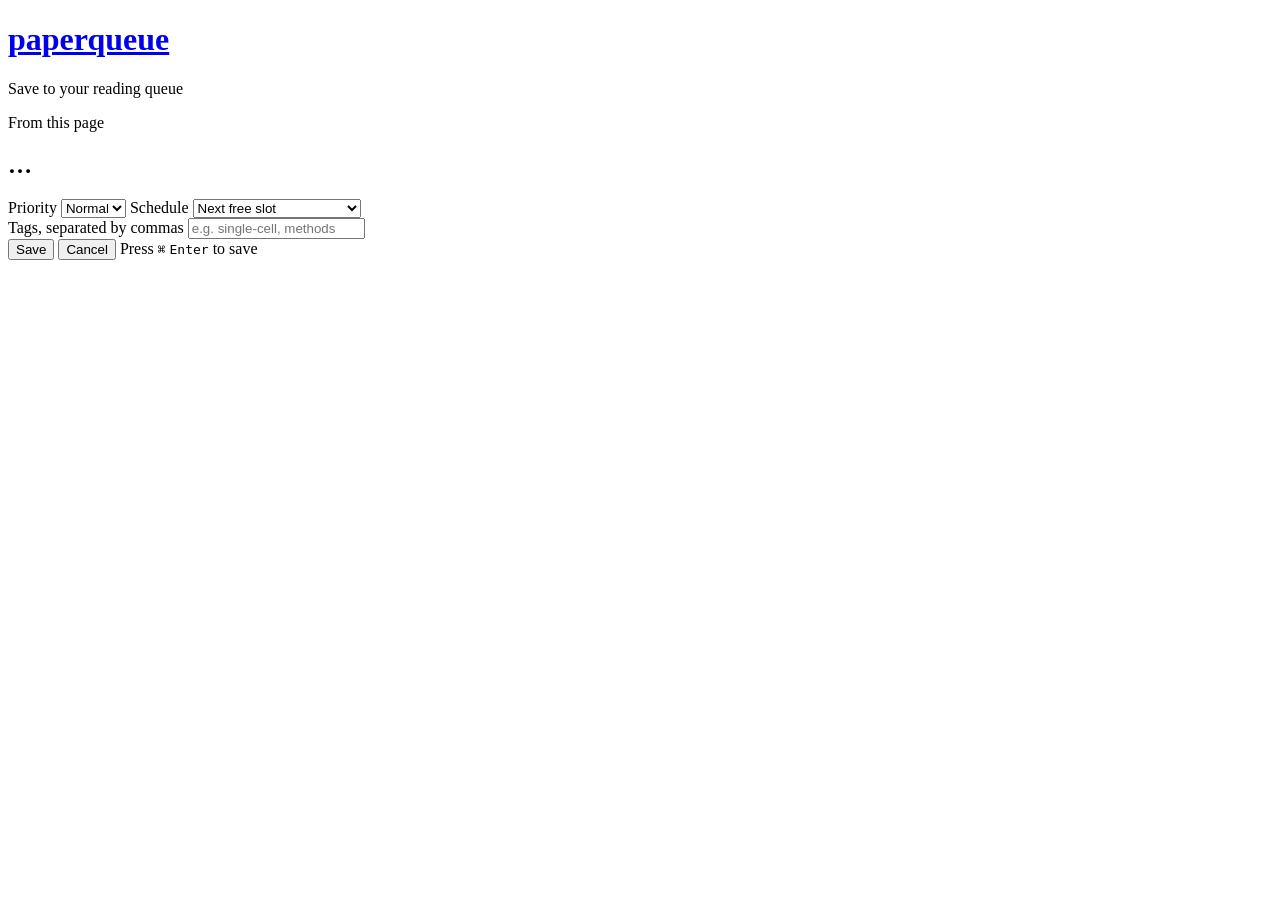
==== src/paperqueue/static/add.html @ b10da9bb "paperqueue 0.1: local reading queue for research papers - Resolve arXiv IDs, DOIs, bioRxiv/medRxiv, " ====
<!doctype html>
<html lang="en">
<head>
  <meta charset="utf-8">
  <meta name="viewport" content="width=device-width, initial-scale=1, viewport-fit=cover">
  <meta name="color-scheme" content="light dark">
  <title>Save to paperqueue</title>
  <link rel="icon" href="/static/icon.svg" type="image/svg+xml">
  <link rel="stylesheet" href="/static/style.css">
  <script src="/static/add.js" defer></script>
</head>
<body>
  <div class="page confirm">
    <header class="masthead">
      <h1 class="wordmark"><a href="/">paperqueue</a></h1>
      <p class="summary">Save to your reading queue</p>
    </header>

    <section class="confirm-card" aria-labelledby="hint-title">
      <p class="confirm-kicker" id="hint-kicker">From this page</p>
      <h2 class="confirm-title" id="hint-title">…</h2>
      <dl class="confirm-meta" id="hint-meta"></dl>
      <p class="confirm-abstract" id="hint-abstract" hidden></p>
    </section>

    <form class="confirm-form" id="save-form" autocomplete="off">
      <div class="field-row">
        <label class="field">
          <span class="field-label">Priority</span>
          <select id="save-priority">
            <option value="1">High</option>
            <option value="2" selected>Normal</option>
            <option value="3">Low</option>
          </select>
        </label>
        <label class="field">
          <span class="field-label">Schedule</span>
          <select id="save-when">
            <option value="next" selected>Next free slot</option>
            <option value="none">None, keep in the queue</option>
            <option value="pick">Pick a time…</option>
          </select>
        </label>
      </div>
      <label class="field" id="save-at-field" hidden>
        <span class="field-label">Date and time</span>
        <input type="datetime-local" id="save-at" step="300">
      </label>
      <label class="field">
        <span class="field-label">Tags, separated by commas</span>
        <input type="text" id="save-tags" placeholder="e.g. single-cell, methods" spellcheck="false">
      </label>
      <div class="confirm-actions">
        <button class="button button-primary" id="save-button" type="submit">Save</button>
        <button class="button button-quiet" id="cancel-button" type="button">Cancel</button>
        <span class="hint">Press <kbd>⌘</kbd> <kbd>Enter</kbd> to save</span>
      </div>
    </form>

    <section class="confirm-result" id="result" hidden aria-live="polite">
      <h2 class="confirm-result-title" id="result-title" tabindex="-1"></h2>
      <p id="result-when"></p>
      <p class="hint" id="result-warnings"></p>
      <div class="confirm-actions">
        <button class="button button-primary" id="close-button" type="button">Close tab</button>
        <a class="button button-quiet" href="/">Open the queue</a>
      </div>
    </section>
  </div>
  <div class="toasts" id="toasts" role="status" aria-live="polite"></div>
</body>
</html>
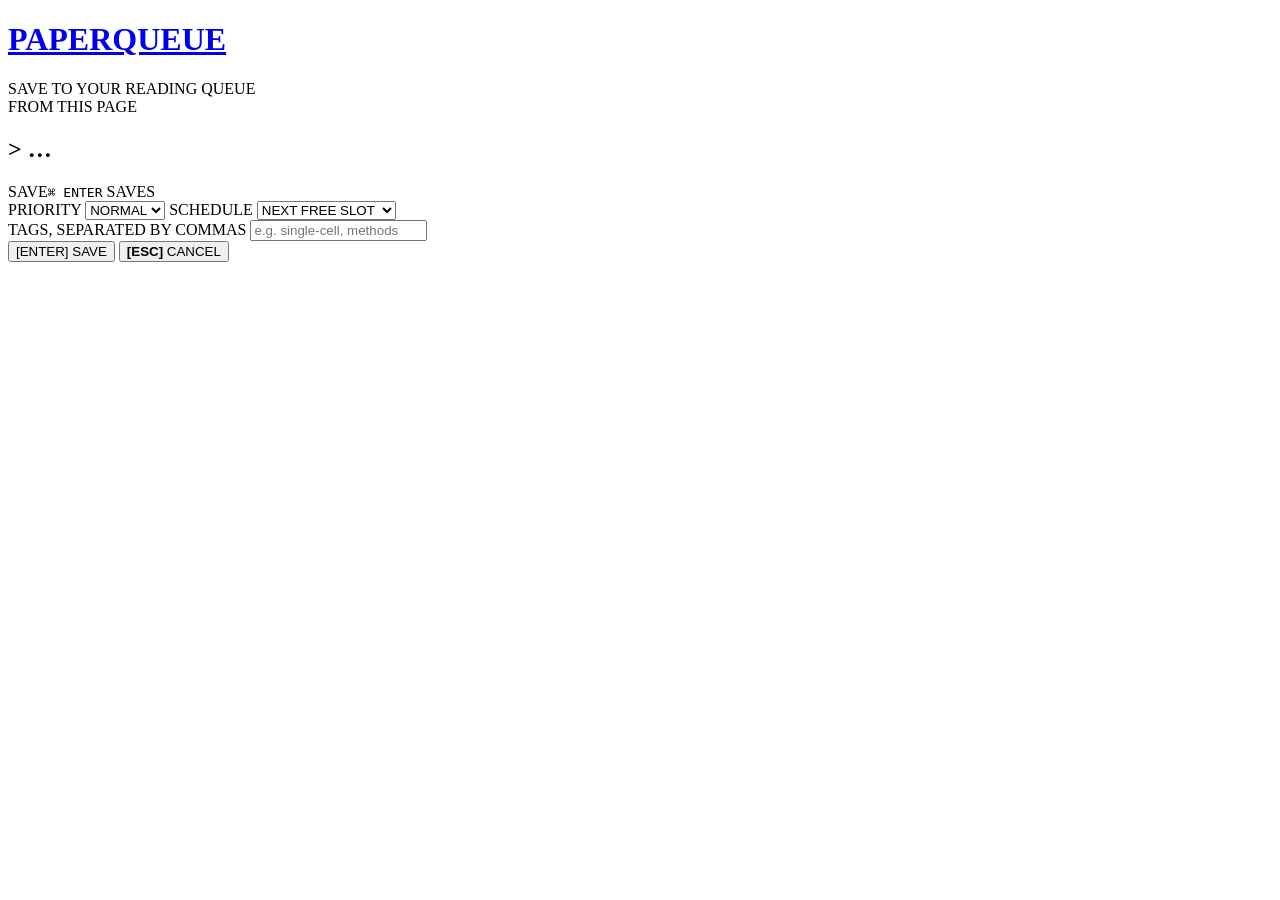
==== commit ba411f4e: "paperqueue 0.4: terminal UI, light/dark, local two-way Zotero, phone QR - Web app rebuilt in a restr" ====
--- a/src/paperqueue/static/add.html
+++ b/src/paperqueue/static/add.html
@@ -4,66 +4,74 @@
   <meta charset="utf-8">
   <meta name="viewport" content="width=device-width, initial-scale=1, viewport-fit=cover">
   <meta name="color-scheme" content="light dark">
+  <meta name="theme-color" content="#f4f7f5" media="(prefers-color-scheme: light)" data-scheme="light">
+  <meta name="theme-color" content="#0b0d0c" media="(prefers-color-scheme: dark)" data-scheme="dark">
   <title>Save to paperqueue</title>
   <link rel="icon" href="/static/icon.svg" type="image/svg+xml">
   <link rel="stylesheet" href="/static/style.css">
+  <script src="/static/theme.js"></script>
   <script src="/static/add.js" defer></script>
 </head>
 <body>
-  <div class="page confirm">
-    <header class="masthead">
-      <h1 class="wordmark"><a href="/">paperqueue</a></h1>
-      <p class="summary">Save to your reading queue</p>
+  <div class="shell confirm-page">
+    <header class="top">
+      <div class="brand">
+        <h1 class="wordmark"><a href="/">PAPERQUEUE</a></h1>
+        <span class="version">SAVE TO YOUR READING QUEUE</span>
+      </div>
     </header>
 
-    <section class="confirm-card" aria-labelledby="hint-title">
-      <p class="confirm-kicker" id="hint-kicker">From this page</p>
-      <h2 class="confirm-title" id="hint-title">…</h2>
-      <dl class="confirm-meta" id="hint-meta"></dl>
-      <p class="confirm-abstract" id="hint-abstract" hidden></p>
+    <section class="panel" aria-labelledby="hint-title">
+      <div class="panel-bar"><span id="hint-kicker">FROM THIS PAGE</span></div>
+      <div class="panel-body">
+        <h2 class="confirm-title"><span class="ink" aria-hidden="true">&gt;</span> <span id="hint-title">…</span></h2>
+        <dl class="dl" id="hint-meta"></dl>
+        <p class="confirm-abstract" id="hint-abstract" hidden></p>
+      </div>
     </section>
 
-    <form class="confirm-form" id="save-form" autocomplete="off">
-      <div class="field-row">
-        <label class="field">
-          <span class="field-label">Priority</span>
-          <select id="save-priority">
-            <option value="1">High</option>
-            <option value="2" selected>Normal</option>
-            <option value="3">Low</option>
-          </select>
+    <form class="panel confirm-form" id="save-form" autocomplete="off">
+      <div class="panel-bar"><span>SAVE</span><span><kbd>⌘ ENTER</kbd> SAVES</span></div>
+      <div class="panel-body">
+        <div class="field-row">
+          <label class="field">PRIORITY
+            <select class="select" id="save-priority">
+              <option value="1">HIGH</option>
+              <option value="2" selected>NORMAL</option>
+              <option value="3">LOW</option>
+            </select>
+          </label>
+          <label class="field">SCHEDULE
+            <select class="select" id="save-when">
+              <option value="next" selected>NEXT FREE SLOT</option>
+              <option value="none">DON'T SCHEDULE</option>
+              <option value="pick">PICK A TIME…</option>
+            </select>
+          </label>
+        </div>
+        <label class="field" id="save-at-field" hidden>DATE &amp; TIME
+          <input class="input" type="datetime-local" id="save-at" step="300">
         </label>
-        <label class="field">
-          <span class="field-label">Schedule</span>
-          <select id="save-when">
-            <option value="next" selected>Next free slot</option>
-            <option value="none">None, keep in the queue</option>
-            <option value="pick">Pick a time…</option>
-          </select>
+        <label class="field">TAGS, SEPARATED BY COMMAS
+          <input class="input" type="text" id="save-tags" placeholder="e.g. single-cell, methods" spellcheck="false">
         </label>
-      </div>
-      <label class="field" id="save-at-field" hidden>
-        <span class="field-label">Date and time</span>
-        <input type="datetime-local" id="save-at" step="300">
-      </label>
-      <label class="field">
-        <span class="field-label">Tags, separated by commas</span>
-        <input type="text" id="save-tags" placeholder="e.g. single-cell, methods" spellcheck="false">
-      </label>
-      <div class="confirm-actions">
-        <button class="button button-primary" id="save-button" type="submit">Save</button>
-        <button class="button button-quiet" id="cancel-button" type="button">Cancel</button>
-        <span class="hint">Press <kbd>⌘</kbd> <kbd>Enter</kbd> to save</span>
+        <div class="confirm-actions">
+          <button class="cta" id="save-button" type="submit">[ENTER] SAVE</button>
+          <button class="key" id="cancel-button" type="button"><b>[ESC]</b> CANCEL</button>
+        </div>
       </div>
     </form>
 
-    <section class="confirm-result" id="result" hidden aria-live="polite">
-      <h2 class="confirm-result-title" id="result-title" tabindex="-1"></h2>
-      <p id="result-when"></p>
-      <p class="hint" id="result-warnings"></p>
-      <div class="confirm-actions">
-        <button class="button button-primary" id="close-button" type="button">Close tab</button>
-        <a class="button button-quiet" href="/">Open the queue</a>
+    <section class="panel" id="result" hidden aria-live="polite">
+      <div class="panel-bar"><span>RESULT</span></div>
+      <div class="panel-body">
+        <h2 class="confirm-title" id="result-title" tabindex="-1"></h2>
+        <p id="result-when"></p>
+        <p class="hint" id="result-warnings"></p>
+        <div class="confirm-actions">
+          <button class="cta" id="close-button" type="button">CLOSE TAB</button>
+          <a class="key" href="/">OPEN THE QUEUE</a>
+        </div>
       </div>
     </section>
   </div>
